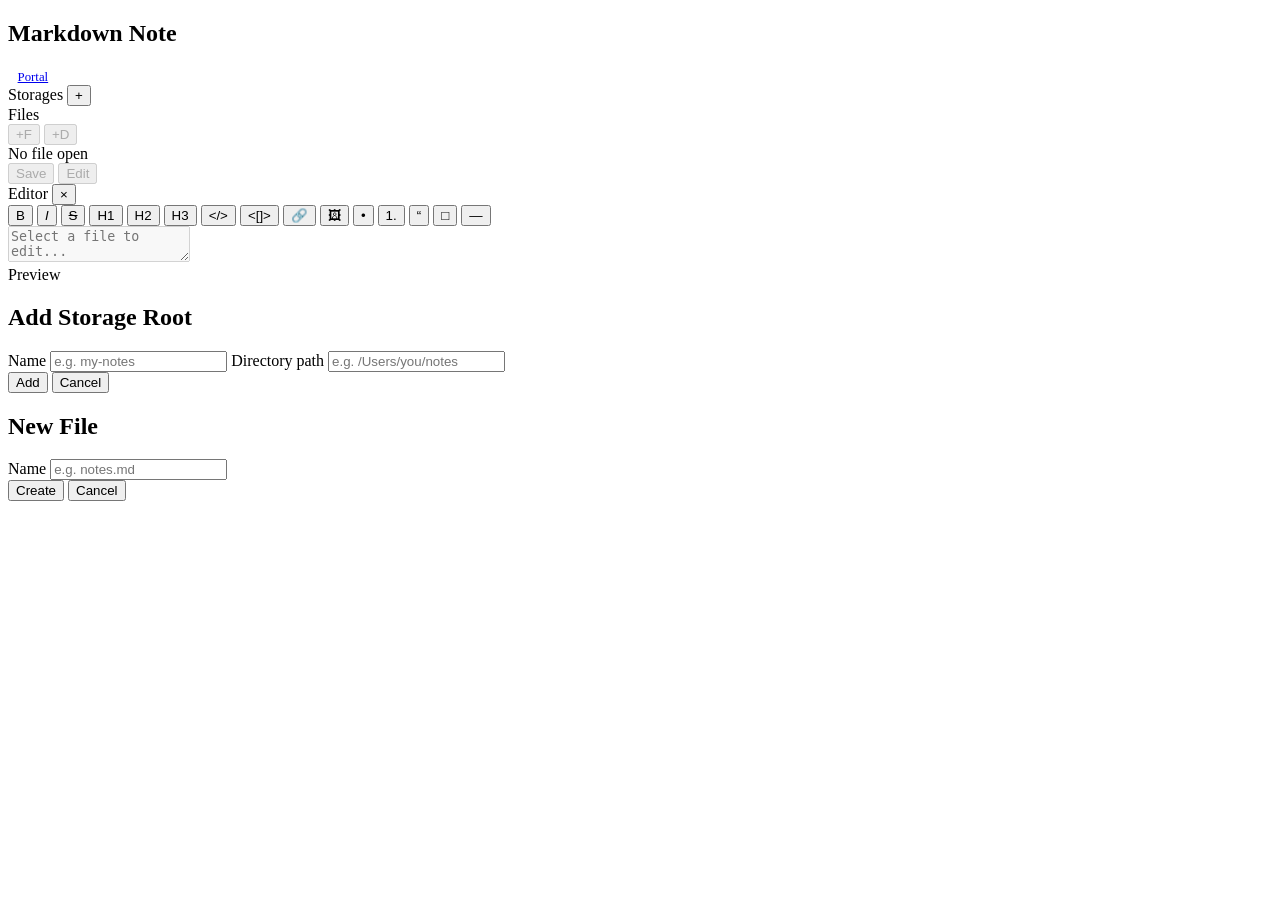
==== tools/markdown-note/frontend/index.html @ 794ea347 "aetherforge: initial release - multi-tool gateway with hot-reload Gateway: reverse proxy, Data API (" ====
<!DOCTYPE html>
<html lang="en">
<head>
  <meta charset="UTF-8">
  <meta name="viewport" content="width=device-width, initial-scale=1.0">
  <title>Markdown Note</title>
  <link rel="stylesheet" href="/shared/styles/base.css">
  <link rel="stylesheet" href="/md/style.css">
</head>
<body class="mdl-body">
  <div id="app" class="mdl-app">
    <!-- Sidebar -->
    <aside id="sidebar" class="mdl-sidebar">
      <div class="mdl-sidebar-header">
        <h2>Markdown Note</h2>
        <a href="/" class="forge-btn secondary" style="font-size:.8rem;padding:.25rem .6rem;">Portal</a>
      </div>

      <!-- Storage list -->
      <div class="mdl-section">
        <div class="mdl-section-header">
          <span>Storages</span>
          <button id="add-storage-btn" class="icon-btn" title="Add storage">+</button>
        </div>
        <div id="storage-list" class="mdl-storage-list"></div>
      </div>

      <!-- File browser -->
      <div class="mdl-section mdl-file-section">
        <div class="mdl-section-header">
          <span>Files</span>
          <div class="mdl-file-actions">
            <button id="new-file-btn" class="icon-btn" title="New file" disabled>+F</button>
            <button id="new-dir-btn" class="icon-btn" title="New folder" disabled>+D</button>
          </div>
        </div>
        <div id="file-tree" class="mdl-file-tree"></div>
      </div>
    </aside>

    <!-- Main -->
    <main class="mdl-main">
      <div class="mdl-toolbar">
        <span id="current-file" class="mdl-current-file">No file open</span>
        <div class="mdl-toolbar-actions">
          <button id="save-btn" class="forge-btn primary" disabled>Save</button>
          <button id="toggle-edit-btn" class="forge-btn secondary" disabled>Edit</button>
        </div>
      </div>

      <div id="editor-preview" class="mdl-editor-preview">
        <!-- Editor pane (hidden by default, shown when editing) -->
        <div id="editor-pane" class="mdl-pane mdl-editor-pane">
          <div class="mdl-pane-header">
            <span>Editor</span>
            <button id="close-editor-btn" class="icon-btn" title="Close editor">&times;</button>
          </div>
          <div id="edit-toolbar" class="mdl-edit-toolbar">
            <button class="mdl-tb-btn" data-action="bold" title="Bold (Ctrl+B)">B</button>
            <button class="mdl-tb-btn" data-action="italic" title="Italic (Ctrl+I)"><em>I</em></button>
            <button class="mdl-tb-btn" data-action="strikethrough" title="Strikethrough"><s>S</s></button>
            <span class="mdl-tb-sep"></span>
            <button class="mdl-tb-btn" data-action="h1" title="Heading 1">H1</button>
            <button class="mdl-tb-btn" data-action="h2" title="Heading 2">H2</button>
            <button class="mdl-tb-btn" data-action="h3" title="Heading 3">H3</button>
            <span class="mdl-tb-sep"></span>
            <button class="mdl-tb-btn" data-action="code" title="Inline code">&lt;/&gt;</button>
            <button class="mdl-tb-btn" data-action="codeblock" title="Code block">&lt;[]&gt;</button>
            <span class="mdl-tb-sep"></span>
            <button class="mdl-tb-btn" data-action="link" title="Link">&#128279;</button>
            <button class="mdl-tb-btn" data-action="image" title="Image">&#128444;</button>
            <span class="mdl-tb-sep"></span>
            <button class="mdl-tb-btn" data-action="ul" title="Bullet list">&#8226;</button>
            <button class="mdl-tb-btn" data-action="ol" title="Numbered list">1.</button>
            <button class="mdl-tb-btn" data-action="quote" title="Blockquote">&ldquo;</button>
            <span class="mdl-tb-sep"></span>
            <button class="mdl-tb-btn" data-action="table" title="Insert table">&#9633;</button>
            <button class="mdl-tb-btn" data-action="hr" title="Horizontal rule">&mdash;</button>
          </div>
          <textarea id="editor" class="mdl-editor" placeholder="Select a file to edit..." disabled></textarea>
        </div>

        <!-- Preview pane (always visible, full-width by default) -->
        <div class="mdl-pane mdl-preview-pane">
          <div class="mdl-pane-header">Preview</div>
          <div id="preview" class="mdl-preview"></div>
        </div>
      </div>
    </main>
  </div>

  <!-- Add storage modal -->
  <forge-modal id="storage-modal">
    <form id="storage-form">
      <h2>Add Storage Root</h2>
      <label for="storage-name">Name</label>
      <input type="text" id="storage-name" required placeholder="e.g. my-notes">
      <label for="storage-path">Directory path</label>
      <input type="text" id="storage-path" required placeholder="e.g. /Users/you/notes">
      <div class="form-actions">
        <button type="submit" class="forge-btn primary">Add</button>
        <button type="button" class="forge-btn secondary" data-action="close">Cancel</button>
      </div>
    </form>
  </forge-modal>

  <!-- New file modal -->
  <forge-modal id="new-item-modal">
    <form id="new-item-form">
      <h2 id="new-item-title">New File</h2>
      <input type="hidden" id="new-item-type" value="file">
      <label for="new-item-name">Name</label>
      <input type="text" id="new-item-name" required placeholder="e.g. notes.md">
      <div class="form-actions">
        <button type="submit" class="forge-btn primary">Create</button>
        <button type="button" class="forge-btn secondary" data-action="close">Cancel</button>
      </div>
    </form>
  </forge-modal>

  <!-- Toast -->
  <div id="toast" class="mdl-toast" style="display:none"></div>

  <script src="/shared/components/modal.js"></script>
  <script src="/md/app.js"></script>
</body>
</html>
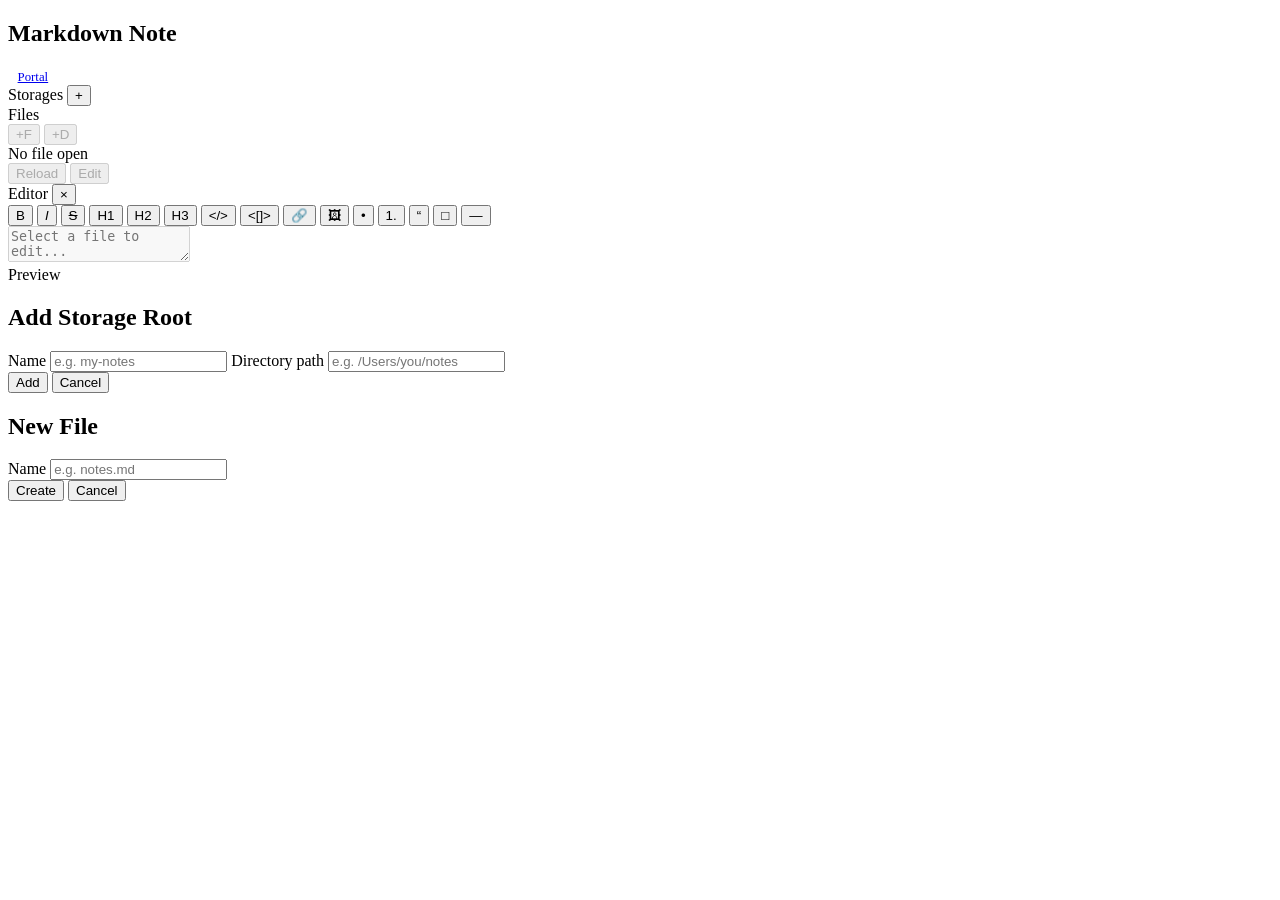
==== commit a1b6ad52: "add config file, autosave, and test isolation fixes - Config: aetherforge.example.toml as committed " ====
--- a/tools/markdown-note/frontend/index.html
+++ b/tools/markdown-note/frontend/index.html
@@ -43,7 +43,7 @@
       <div class="mdl-toolbar">
         <span id="current-file" class="mdl-current-file">No file open</span>
         <div class="mdl-toolbar-actions">
-          <button id="save-btn" class="forge-btn primary" disabled>Save</button>
+          <button id="reload-btn" class="forge-btn secondary" disabled>Reload</button>
           <button id="toggle-edit-btn" class="forge-btn secondary" disabled>Edit</button>
         </div>
       </div>
